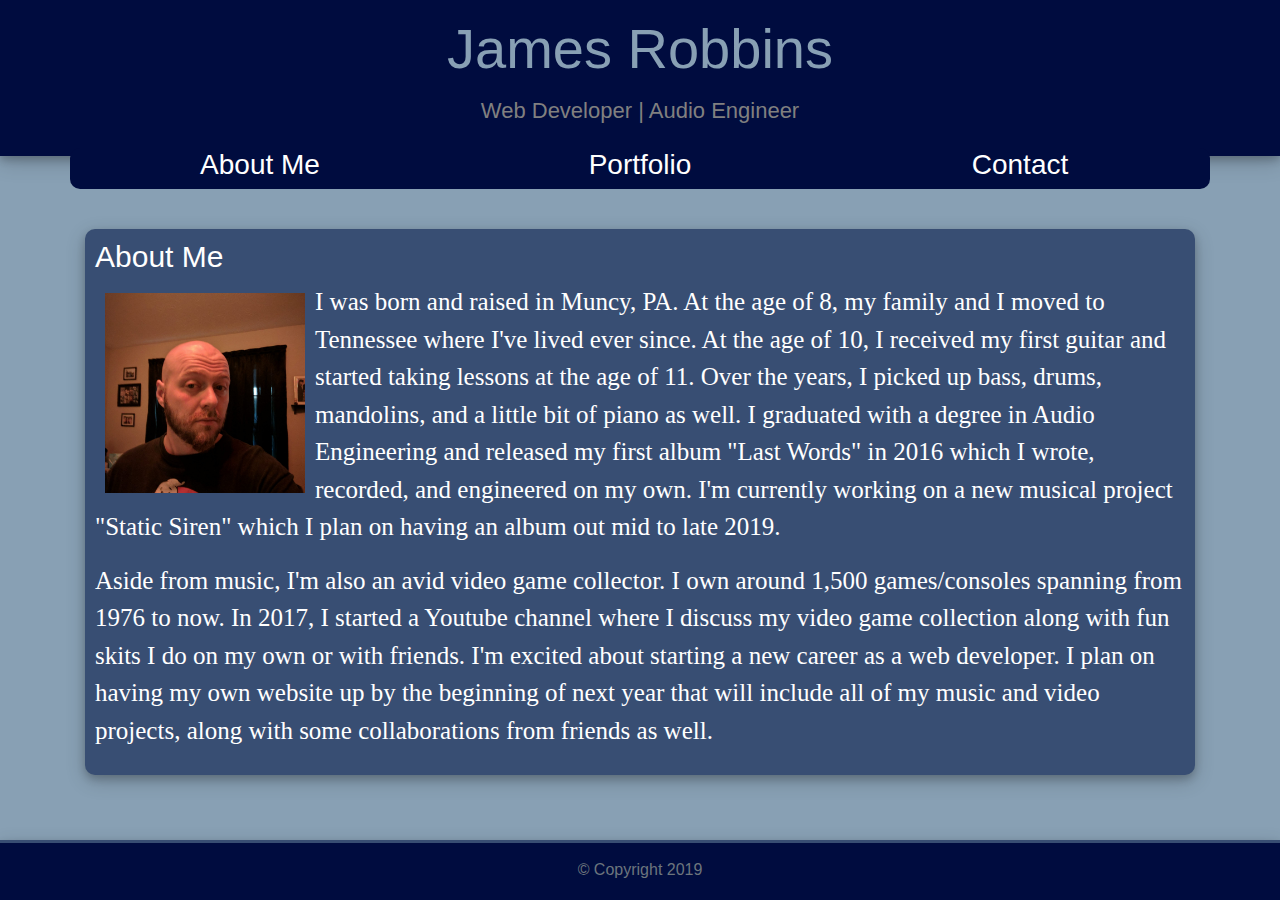
==== index.html @ 3a728db0 "New Update" ====
<!DOCTYPE html>
<html lang="en-us">

<head>
    <meta charset="UTF-8">
    <title>James Robbins</title>

    <!-- CSS Links -->
    <link rel="stylesheet" href="css/reset.css">
    <link rel="stylesheet" href="https://stackpath.bootstrapcdn.com/bootstrap/4.3.1/css/bootstrap.min.css" integrity="sha384-ggOyR0iXCbMQv3Xipma34MD+dH/1fQ784/j6cY/iJTQUOhcWr7x9JvoRxT2MZw1T" crossorigin="anonymous">
    <link rel="stylesheet" href="css/style.css">

    <!-- JQuery Links -->
    <script src="https://code.jquery.com/jquery-3.4.1.js" integrity="sha256-WpOohJOqMqqyKL9FccASB9O0KwACQJpFTUBLTYOVvVU=" crossorigin="anonymous"></script>

</head>

<body>

    <!-- Header -->
    <div class="jumbotron jumbotron-fluid">
        <div class="container">
                <h1 class="display-4">James Robbins</h1>
            </div>
            <p><h5>Web Developer | Audio Engineer</h5></p>
                  </div>
            
    <!-- Body -->
    <div class="container">
            <div class="row navbarcustom">
                <div class="col-md"><a class="links" href="index.html"><h3>About Me</h3></div>
                    <div class="col-md"><a class="links" href="portfolio.html"><h3>Portfolio</h3></a></div>
                    <div class="col-md"><a class="links" href="contact.html"><h3>Contact</h3></a></div>
            </div>

        <div class="block">
            <div class="row">
                <div class="col-md-12"><h2>About Me</h2></div>
            </div>

            <div class="row">
                <div class="col-md-12">
                        <img src="images/biopic.jpg" alt="Bio Pic" height="100px" width="200px" class="img-fluid bioimg">
                        <p>I was born and raised in Muncy, PA.  At the age of 8, my family and I moved to Tennessee where I've lived ever since.
                          At the age of 10, I received my first guitar and started taking lessons at the age of 11.  Over the years, I picked up
                          bass, drums, mandolins, and a little bit of piano as well.  I graduated with a degree in Audio Engineering and released
                          my first album "Last Words" in 2016 which I wrote, recorded, and engineered on my own.  I'm currently working on a new
                          musical project "Static Siren" which I plan on having an album out mid to late 2019.</p>
                </div>
            </div>

            <div class="row">
                <div class="col-md-12">
                        <p> Aside from music, I'm also an avid video game collector.  I own around 1,500 games/consoles spanning from 1976 to now.  
                            In 2017, I started a Youtube channel where I discuss my video game collection along with fun skits I do on my own or with
                            friends.  I'm excited about starting a new career as a web developer.  I plan on having my own website up by the 
                            beginning of next year that will include all of my music and video projects, along with some collaborations from friends
                            as well. </p>
                </div>
            </div>
        </div>
    </div>
            
              
    
        <footer class="footer">
                <div class="two-toned-footer-color"></div>
                <p class="text-muted text-muted-footer text-center">
                  &copy; Copyright 2019
                </p>
              </footer>
            

</body>
</html>
---- css/style.css ----
body {
    background: #88A0B4
}

.jumbotron {
    text-align: center;
    font-family: "Arial Black", Gadget, sans-serif;
    background: #000C3F;
    color: #88A0B4;
    padding: 15px;
    box-shadow: 0 4px 8px 0 rgba(0, 0, 0, 0.2), 0 6px 20px 0 rgba(0, 0, 0, 0.19);
}

.block {
    background: #384E73;
    color: #ffffff;
    font-family: "Times New Roman", Times, serif;
    font-size: 25px;
    box-shadow: 0 4px 8px 0 rgba(0, 0, 0, 0.2), 0 6px 20px 0 rgba(0, 0, 0, 0.19);
    padding: 10px;
    border-radius: 10px;
}

.bioimg {
    clear: left;
    float: left;
    margin: 10px;
    width: 200px;
    height: 200px;
}

.footer {
    /* Positioning */
    position: absolute;
    bottom: 0;
  
    /* Box-model */
    width: 100%;
    height: 60px;
  
    /* Visual */
    background-color: #000C3F;
    box-shadow: 0 4px 8px 0 rgba(0, 0, 0, 0.2), 0 6px 20px 0 rgba(0, 0, 0, 0.19);
    
    
  }
  
  .text-muted-footer {
    /* Box-model */
    margin-top: 15px;
  
    /* Typography */
    color: #fff;
  }
  
  .two-toned-footer-color {
    /* Box-model */
    height: 3px;
    padding-top: 3px;
  
    /* Visual */
    background-color: #384E73
  }

  h2 {
      font-size: 30px;
      font-family: "Arial Black", Gadget, sans-serif;
      float: left;
  }

  h5 {
      font-size: 22px;
      color: gray;
      font-family: Arial, Helvetica, sans-serif
  }

  .navbarcustom {
      position: relative;
      color: white;
      font-size: 20px;
      text-align: center;
      top: -40px;
      background: #000C3F;
      border-radius: 10px;
      
  }

  .links {
   
    color: white;
    border-radius: 5px;
    box-shadow: 0 4px 8px 0 rgba(0, 0, 0, 0.2), 0 6px 20px 0 rgba(0, 0, 0, 0.19);
  }

  .portfolio {
      text-align: center;
  }

  img:hover {
      opacity: .5;
  }
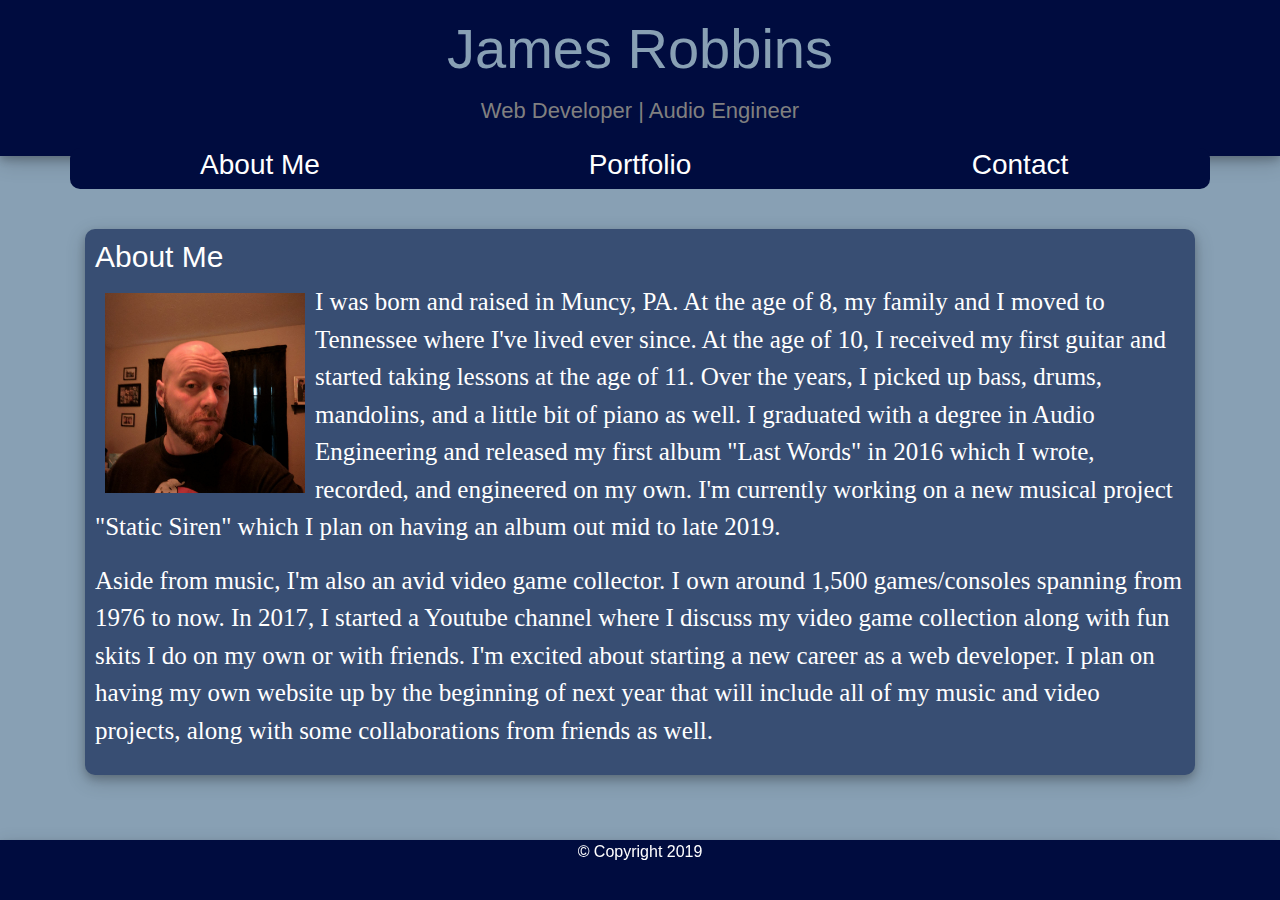
==== commit d3669d46: "Fixed Footer again" ====
--- a/index.html
+++ b/index.html
@@ -63,12 +63,10 @@
             
               
     
-        <footer class="footer">
-                <div class="two-toned-footer-color"></div>
-                <p class="text-muted text-muted-footer text-center">
+       <div class="sticky-footer">
                   &copy; Copyright 2019
-                </p>
-              </footer>
+                
+       </div>
             
 
 </body>
--- a/css/style.css
+++ b/css/style.css
@@ -29,38 +29,20 @@
     height: 200px;
 }
 
-.footer {
-    /* Positioning */
-    position: absolute;
-    bottom: 0;
-  
-    /* Box-model */
-    width: 100%;
-    height: 60px;
-  
-    /* Visual */
-    background-color: #000C3F;
-    box-shadow: 0 4px 8px 0 rgba(0, 0, 0, 0.2), 0 6px 20px 0 rgba(0, 0, 0, 0.19);
-    
-    
+
+  .sticky-footer {
+      position: fixed;
+      bottom: 0;
+      left: 0;
+      right: 0;
+      height: 60px;
+      background-color: #000C3F;
+      box-shadow: 0 4px 8px 0 rgba(0, 0, 0, 0.2), 0 6px 20px 0 rgba(0, 0, 0, 0.19);
+      color: white;
+      text-align: center;
   }
   
-  .text-muted-footer {
-    /* Box-model */
-    margin-top: 15px;
   
-    /* Typography */
-    color: #fff;
-  }
-  
-  .two-toned-footer-color {
-    /* Box-model */
-    height: 3px;
-    padding-top: 3px;
-  
-    /* Visual */
-    background-color: #384E73
-  }
 
   h2 {
       font-size: 30px;
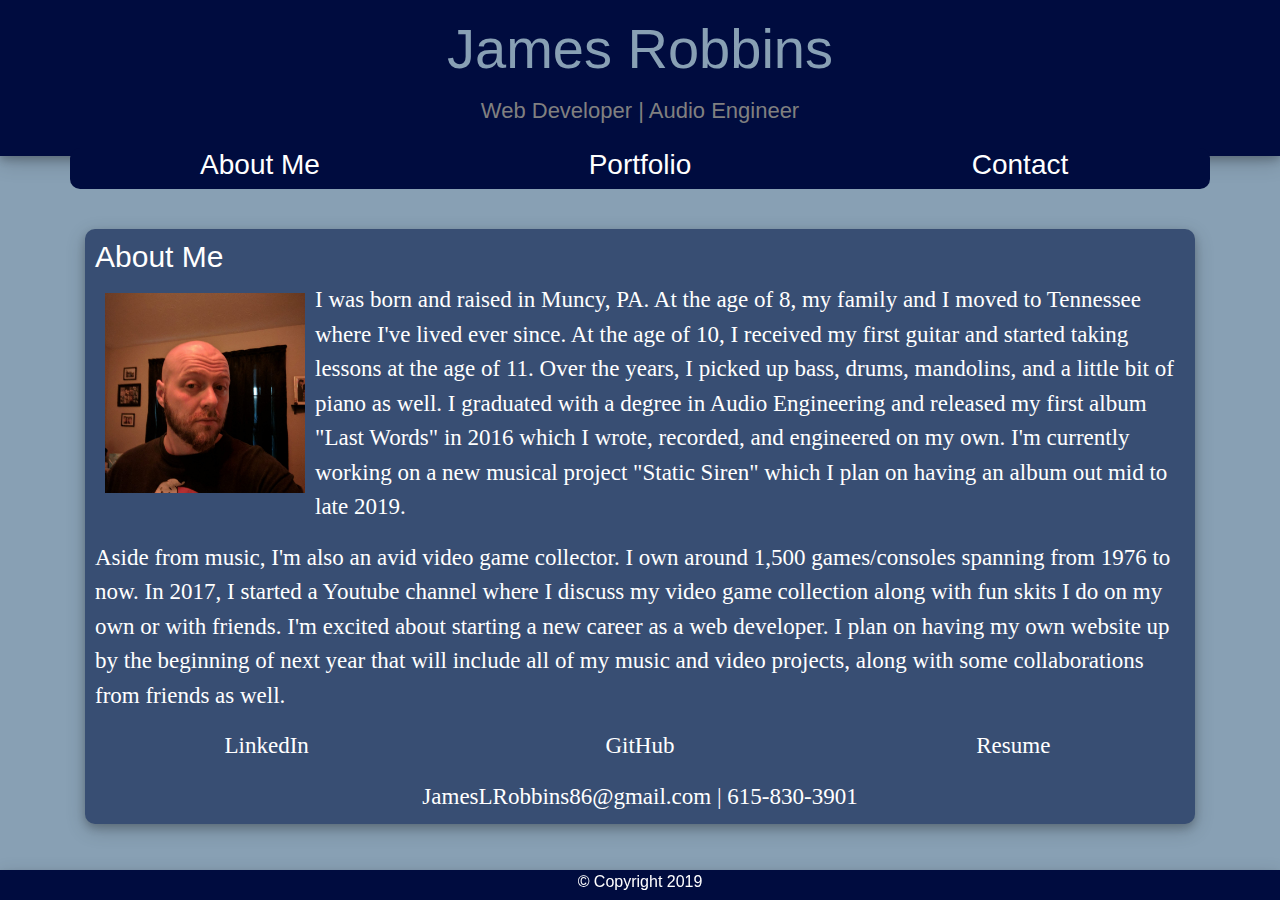
==== commit 9afa38d4: "New Projects" ====
--- a/index.html
+++ b/index.html
@@ -3,6 +3,7 @@
 
 <head>
     <meta charset="UTF-8">
+    <meta name="viewport" content="width=device-width, initial-scale=1.0">
     <title>James Robbins</title>
 
     <!-- CSS Links -->
@@ -58,13 +59,30 @@
                             as well. </p>
                 </div>
             </div>
+            <div class="row extLinks">
+                <div class="col-md-4">
+                    <p><a href="https://www.linkedin.com/in/james-robbins-08750953/" target="_blank">LinkedIn</a></p>
+                </div>
+                <div class="col-md-4">
+                    <p><a href="https://github.com/JamesLRobbins" target="_blank">GitHub</a></p>
+                </div>
+                <div class="col-md-4">
+                    <p><a href="https://pdfhost.io/v/YmWU++eGO_James_Robbins_Resume.pdf" target="_blank">Resume</a></p>
+                </div>
+            </div>
+            <div class="row contact">
+                <div class="col-md-12">
+                    JamesLRobbins86@gmail.com | 615-830-3901
+                </div>
+            </div>
         </div>
     </div>
             
               
     
        <div class="sticky-footer">
-                  &copy; Copyright 2019
+                  <p>&copy; Copyright 2019</p>
+                  
                 
        </div>
             
--- a/css/style.css
+++ b/css/style.css
@@ -15,7 +15,7 @@
     background: #384E73;
     color: #ffffff;
     font-family: "Times New Roman", Times, serif;
-    font-size: 25px;
+    font-size: 23px;
     box-shadow: 0 4px 8px 0 rgba(0, 0, 0, 0.2), 0 6px 20px 0 rgba(0, 0, 0, 0.19);
     padding: 10px;
     border-radius: 10px;
@@ -35,7 +35,7 @@
       bottom: 0;
       left: 0;
       right: 0;
-      height: 60px;
+      height: 30px;
       background-color: #000C3F;
       box-shadow: 0 4px 8px 0 rgba(0, 0, 0, 0.2), 0 6px 20px 0 rgba(0, 0, 0, 0.19);
       color: white;
@@ -74,13 +74,48 @@
     box-shadow: 0 4px 8px 0 rgba(0, 0, 0, 0.2), 0 6px 20px 0 rgba(0, 0, 0, 0.19);
   }
 
+  .links:hover {
+      text-decoration: none;
+      color: #88A0B4
+  }
+
+  .git {
+      font-size: 15px;
+      margin-top: -20px;
+  }
+
+  a {
+      color: white;
+  }
+
+  a:hover {
+      text-decoration: none;
+      color:#000C3F;
+  }
+
+  .project {
+      font-size: 25px;
+  }
+
   .portfolio {
       text-align: center;
   }
 
-  img:hover {
+  .portImg:hover {
       opacity: .5;
   }
+
+  .extLinks,
+  .contact {
+      text-align: center;   
+  }
+
+  @media only screen and (max-width: 768px) {
+    h3 {
+      
+    }
+}
+  
 
 
  
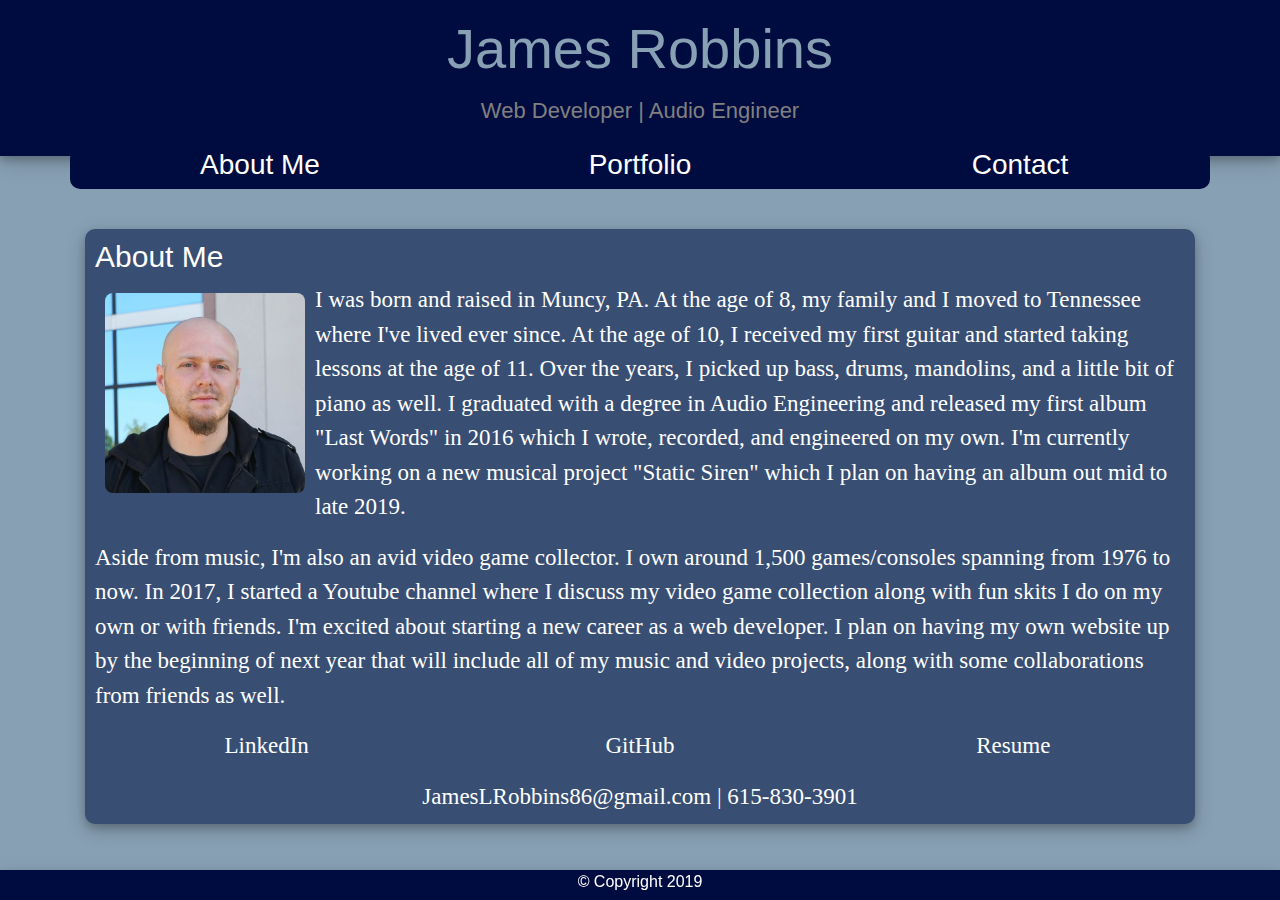
==== commit c074b824: "Add Clicky Game" ====
--- a/index.html
+++ b/index.html
@@ -41,7 +41,7 @@
 
             <div class="row">
                 <div class="col-md-12">
-                        <img src="images/biopic.jpg" alt="Bio Pic" height="100px" width="200px" class="img-fluid bioimg">
+                        <img src="images/James Robbins.jpg" alt="Bio Pic" height="100px" width="200px" class="img-fluid bioimg">
                         <p>I was born and raised in Muncy, PA.  At the age of 8, my family and I moved to Tennessee where I've lived ever since.
                           At the age of 10, I received my first guitar and started taking lessons at the age of 11.  Over the years, I picked up
                           bass, drums, mandolins, and a little bit of piano as well.  I graduated with a degree in Audio Engineering and released
--- a/css/style.css
+++ b/css/style.css
@@ -27,6 +27,7 @@
     margin: 10px;
     width: 200px;
     height: 200px;
+    border-radius: 8px;
 }
 
 
@@ -101,6 +102,11 @@
       text-align: center;
   }
 
+  .portImg {
+    box-shadow: 0 4px 8px 0 rgba(0, 0, 0, 0.2), 0 6px 20px 0 rgba(0, 0, 0, 0.19);
+    border-radius: 8px;
+  }
+
   .portImg:hover {
       opacity: .5;
   }
